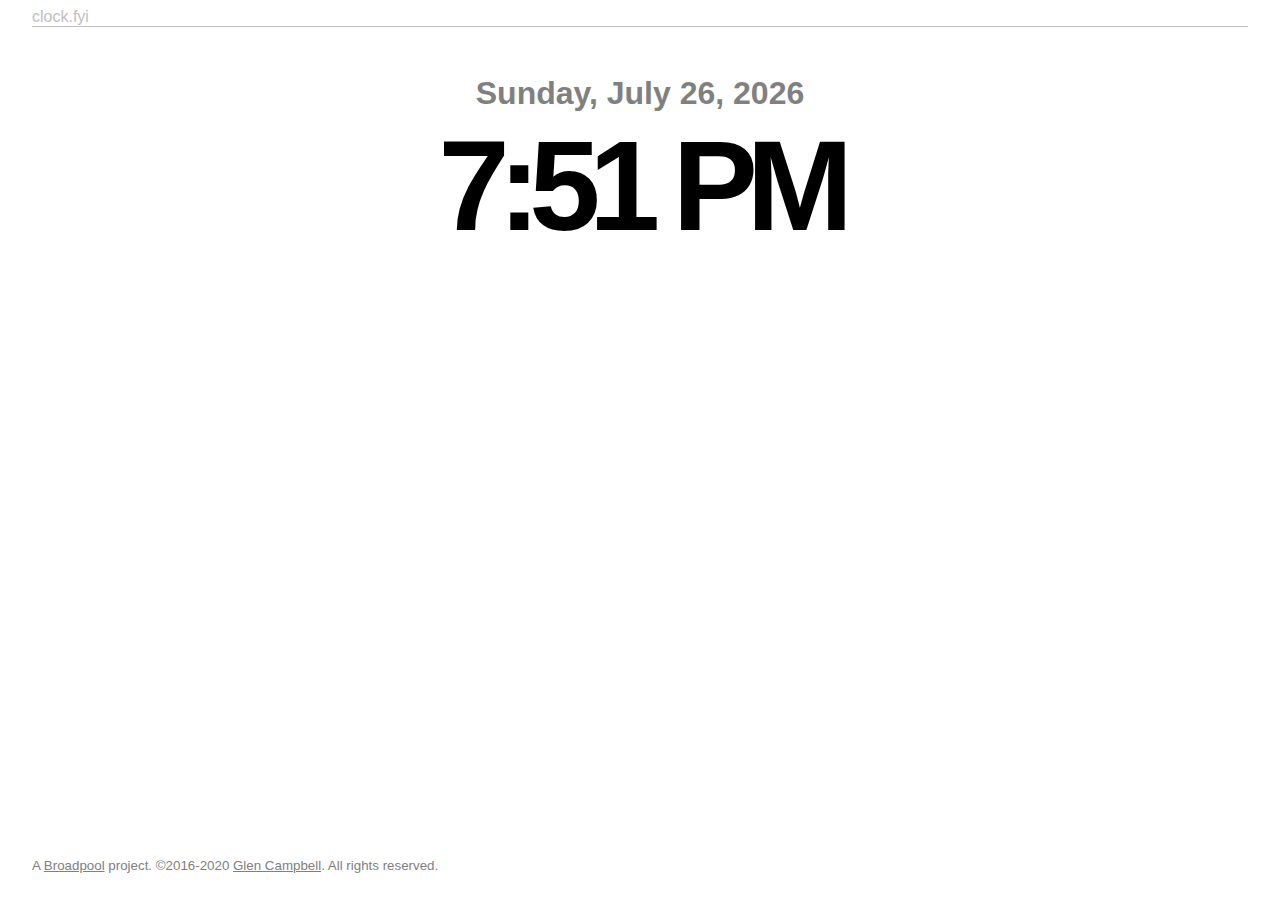
==== index.html @ 4dc7f045 "I decided to center it, ok?" ====
<!DOCTYPE html>
<html>
<!-- Copyright(c)2019 Glen Campbell -->
<head>
<title>clock.fyi</title>
<meta http-equiv="X-UA-Compatible" content="IE=edge">
<meta name="viewport" content="width=device-width, initial-scale=1">
<meta name="description" content="A clock, for your information">
<style>
body {
font-family: Helvetica, Arial, Sans-Serif;
background: white;
color: black;
margin-left: 2em;
margin-right: 2em;
}
header {
color: silver;
border-bottom: 1px silver solid;
margin-bottom: 3em;
}
footer {
font-size: smaller;
position: absolute;
bottom: 2em;
color: gray;
}
a {
color: gray;
}
a:hover {
text-decoration: none;
color: black;
}
#time { 
}
h1 {
text-align: center;
}
.day, .date {
color: gray;
}
.day {
}
.time {
color: black;
display: block;
font-size: 400%;
font-weight: bold;
letter-spacing: -.09em;
}
.day:after {
content: ", "; 
}
</style>
</head>
<body>
<header>
clock.fyi
</header>
<h1 class="home" id="time">00:00</h1>
<footer>
A <a href="http://broadpool.com">Broadpool</a> project.
&copy;2016-2020 <a href="https://glenc.co">Glen Campbell</a>.
All rights reserved.
</footer>
</body>
</html>
<script type="text/javascript">
function GetClock(n){tday=new Array("Sunday","Monday","Tuesday","Wednesday","Thursday","Friday","Saturday"),tmonth=new Array("January","February","March","April","May","June","July","August","September","October","November","December"),d=new Date,nday=d.getDay(),nmonth=d.getMonth(),ndate=d.getDate(),nyear=d.getYear(),nhour=d.getHours(),nmin=d.getMinutes(),nyear<1e3&&(nyear+=1900),0==nhour?(ap=" AM",nhour=12):nhour<=11?ap=" AM":12==nhour?ap=" PM":nhour>=13&&(ap=" PM",nhour-=12),nmin<=9&&(nmin="0"+nmin),document.getElementById(n).innerHTML='<span class="day">'+tday[nday]+'</span> <span class="date">'+tmonth[nmonth]+" "+ndate+", "+nyear+'</span> <span class="time">'+nhour+":"+nmin+ap+"</span>",setTimeout("GetClock('"+n+"')",1e3)}window.onload=GetClock('time');
</script>
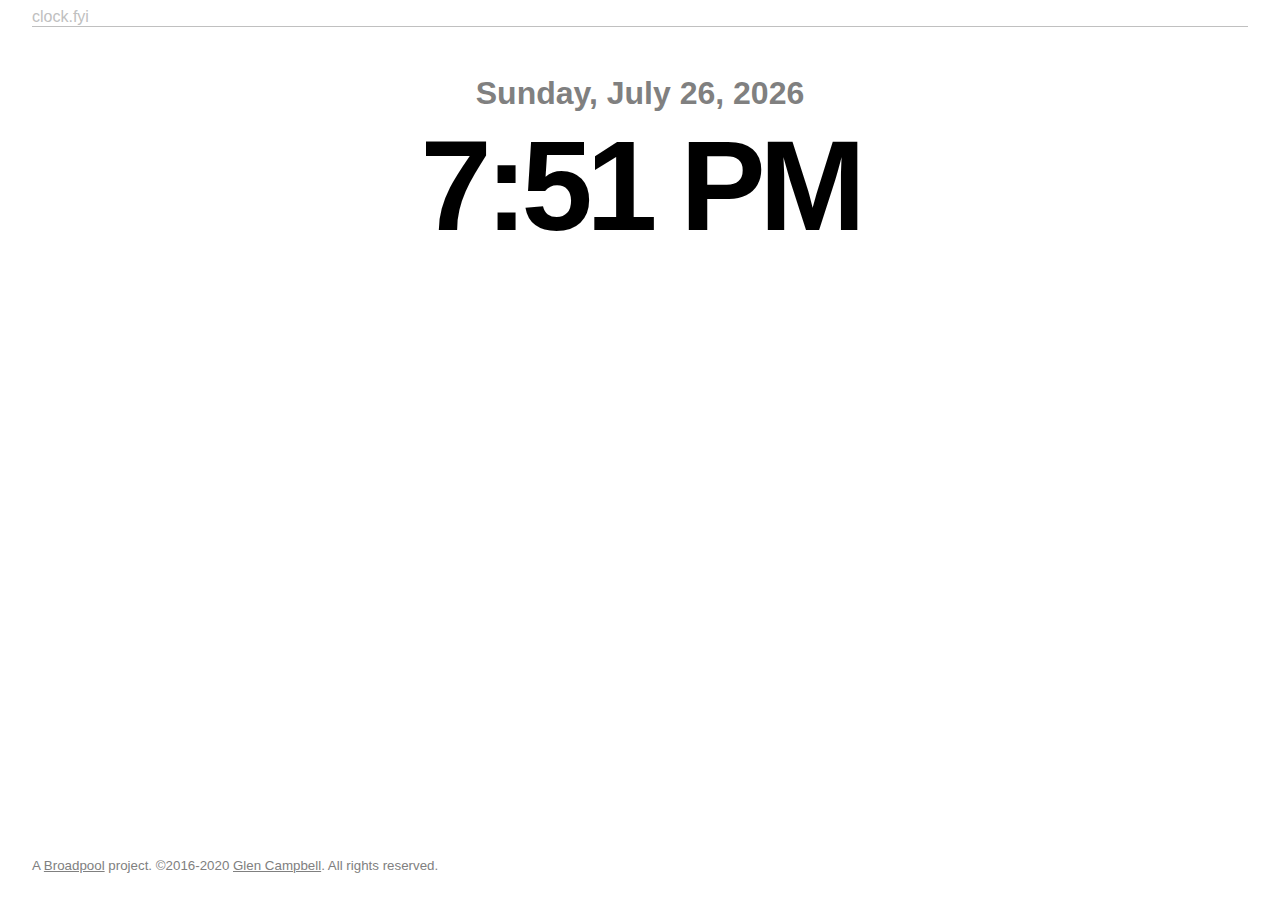
==== commit 3df5ac7c: "Fixed letter spacing" ====
--- a/index.html
+++ b/index.html
@@ -47,7 +47,7 @@
 display: block;
 font-size: 400%;
 font-weight: bold;
-letter-spacing: -.09em;
+letter-spacing: -.05em;
 }
 .day:after {
 content: ", "; 
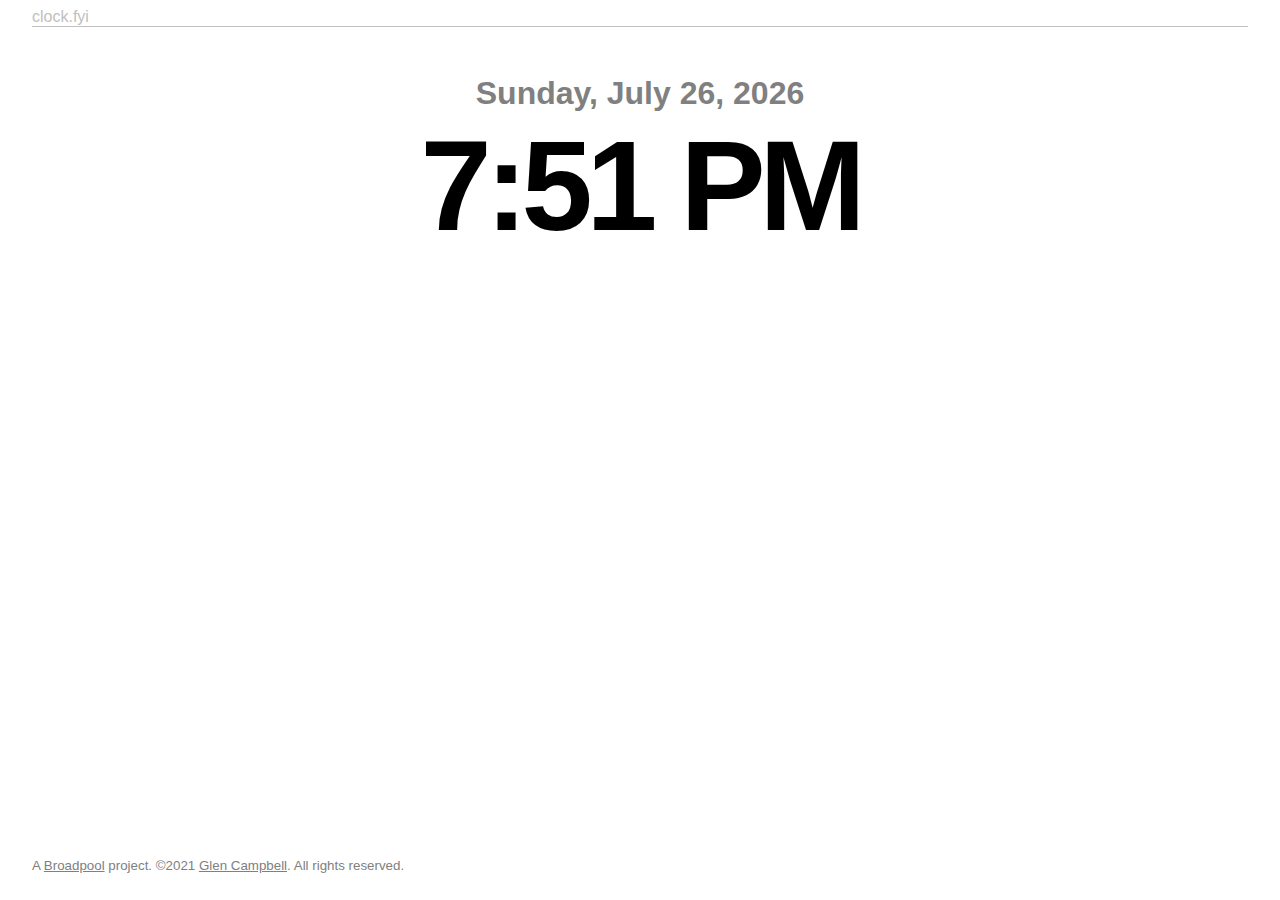
==== commit 24f2580b: "updated for 2021" ====
--- a/index.html
+++ b/index.html
@@ -1,6 +1,6 @@
 <!DOCTYPE html>
 <html>
-<!-- Copyright(c)2019 Glen Campbell -->
+<!-- Copyright(c)2021 Glen Campbell -->
 <head>
 <title>clock.fyi</title>
 <meta http-equiv="X-UA-Compatible" content="IE=edge">
@@ -61,7 +61,7 @@
 <h1 class="home" id="time">00:00</h1>
 <footer>
 A <a href="http://broadpool.com">Broadpool</a> project.
-&copy;2016-2020 <a href="https://glenc.co">Glen Campbell</a>.
+&copy;2021 <a href="https://glenc.co">Glen Campbell</a>.
 All rights reserved.
 </footer>
 </body>
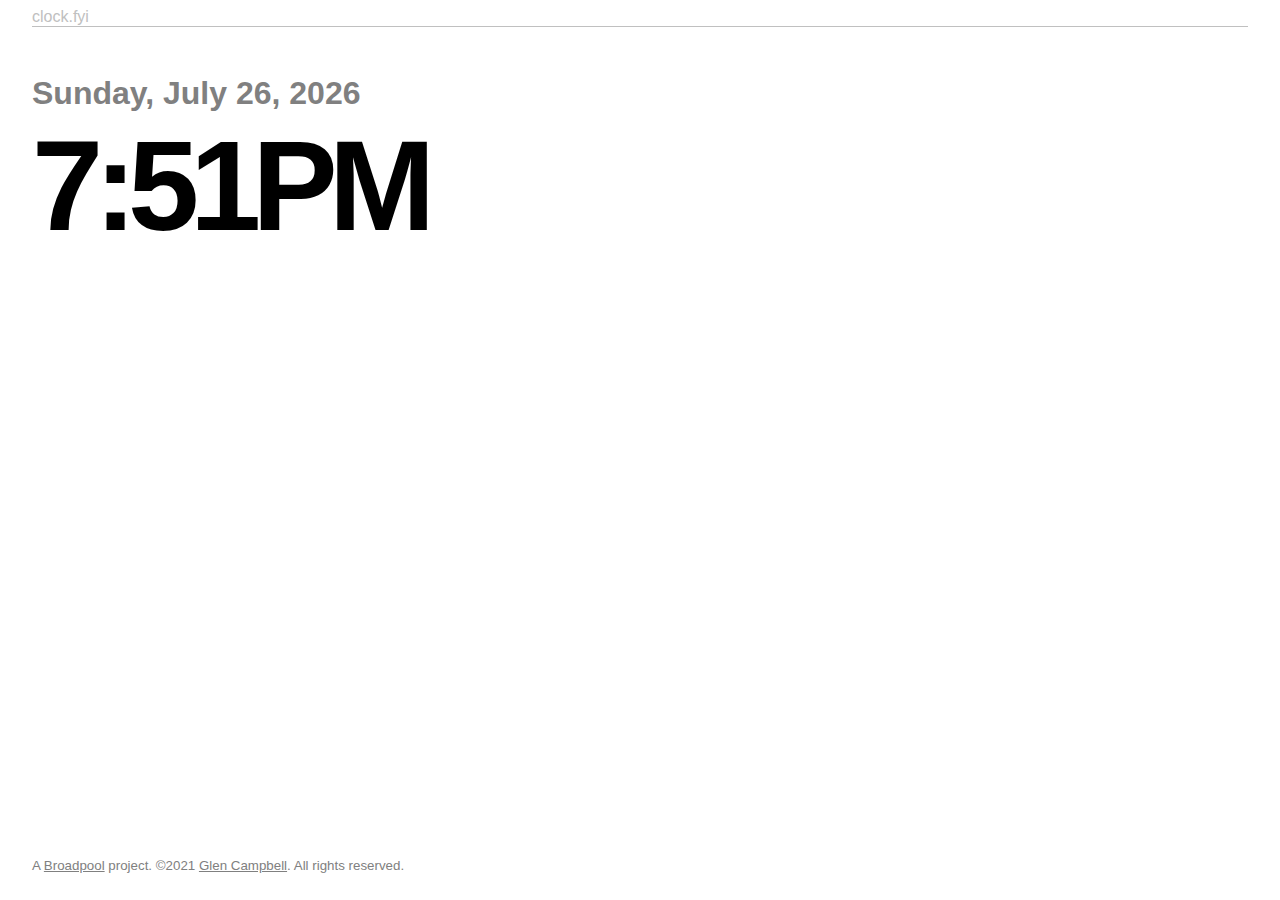
==== commit 55dad538: "slight formatting changes" ====
--- a/index.html
+++ b/index.html
@@ -35,7 +35,7 @@
 #time { 
 }
 h1 {
-text-align: center;
+text-align: left;
 }
 .day, .date {
 color: gray;
@@ -47,7 +47,7 @@
 display: block;
 font-size: 400%;
 font-weight: bold;
-letter-spacing: -.05em;
+letter-spacing: -.07em;
 }
 .day:after {
 content: ", "; 
@@ -67,5 +67,5 @@
 </body>
 </html>
 <script type="text/javascript">
-function GetClock(n){tday=new Array("Sunday","Monday","Tuesday","Wednesday","Thursday","Friday","Saturday"),tmonth=new Array("January","February","March","April","May","June","July","August","September","October","November","December"),d=new Date,nday=d.getDay(),nmonth=d.getMonth(),ndate=d.getDate(),nyear=d.getYear(),nhour=d.getHours(),nmin=d.getMinutes(),nyear<1e3&&(nyear+=1900),0==nhour?(ap=" AM",nhour=12):nhour<=11?ap=" AM":12==nhour?ap=" PM":nhour>=13&&(ap=" PM",nhour-=12),nmin<=9&&(nmin="0"+nmin),document.getElementById(n).innerHTML='<span class="day">'+tday[nday]+'</span> <span class="date">'+tmonth[nmonth]+" "+ndate+", "+nyear+'</span> <span class="time">'+nhour+":"+nmin+ap+"</span>",setTimeout("GetClock('"+n+"')",1e3)}window.onload=GetClock('time');
+function GetClock(n){tday=new Array("Sunday","Monday","Tuesday","Wednesday","Thursday","Friday","Saturday"),tmonth=new Array("January","February","March","April","May","June","July","August","September","October","November","December"),d=new Date,nday=d.getDay(),nmonth=d.getMonth(),ndate=d.getDate(),nyear=d.getYear(),nhour=d.getHours(),nmin=d.getMinutes(),nyear<1e3&&(nyear+=1900),0==nhour?(ap="AM",nhour=12):nhour<=11?ap="AM":12==nhour?ap="PM":nhour>=13&&(ap="PM",nhour-=12),nmin<=9&&(nmin="0"+nmin),document.getElementById(n).innerHTML='<span class="day">'+tday[nday]+'</span> <span class="date">'+tmonth[nmonth]+" "+ndate+", "+nyear+'</span> <span class="time">'+nhour+":"+nmin+ap+"</span>",setTimeout("GetClock('"+n+"')",1e3)}window.onload=GetClock('time');
 </script>
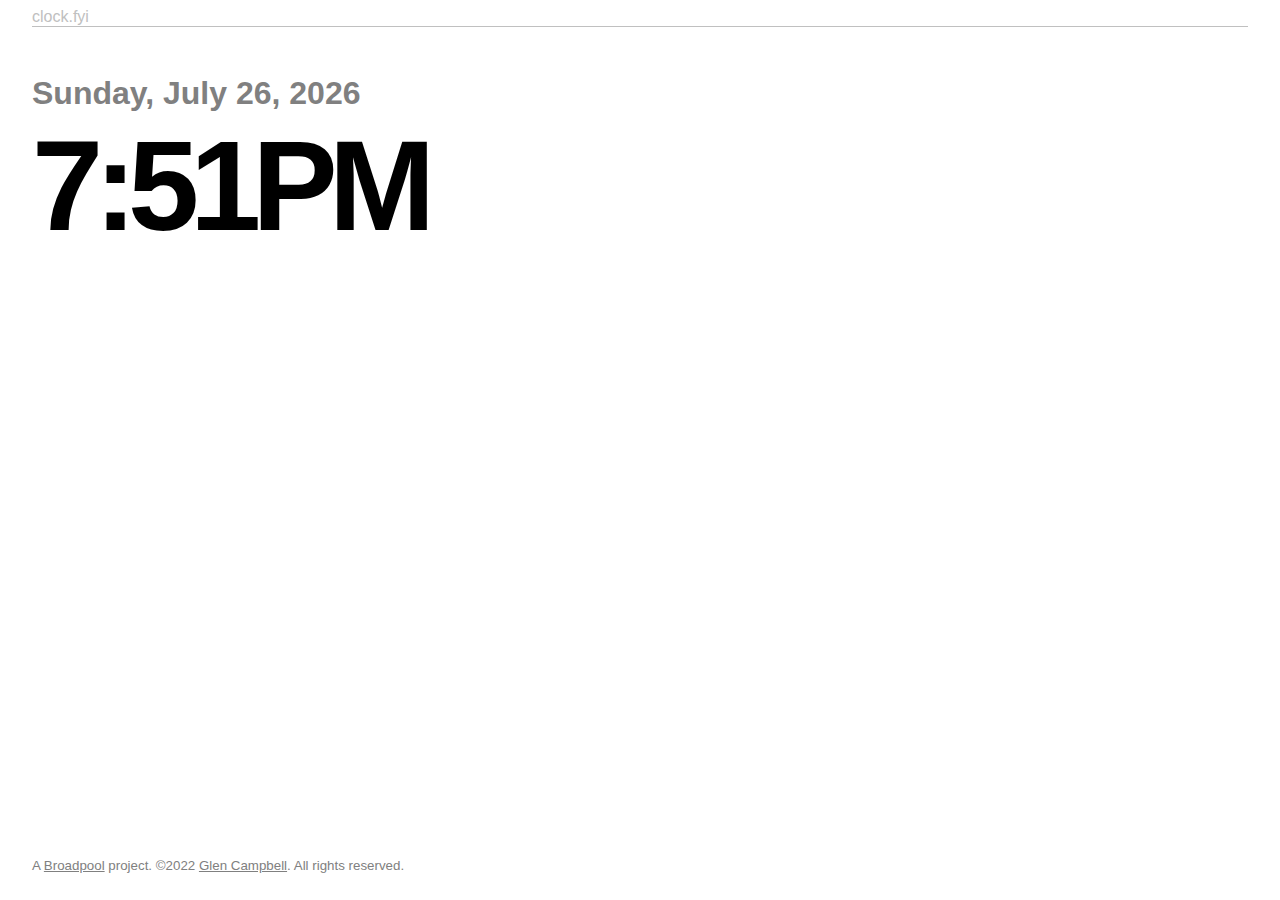
==== commit 33e4f8a3: "2022" ====
--- a/index.html
+++ b/index.html
@@ -1,6 +1,6 @@
 <!DOCTYPE html>
 <html>
-<!-- Copyright(c)2021 Glen Campbell -->
+<!-- Copyright(c)2022 Glen Campbell -->
 <head>
 <title>clock.fyi</title>
 <meta http-equiv="X-UA-Compatible" content="IE=edge">
@@ -61,7 +61,7 @@
 <h1 class="home" id="time">00:00</h1>
 <footer>
 A <a href="http://broadpool.com">Broadpool</a> project.
-&copy;2021 <a href="https://glenc.co">Glen Campbell</a>.
+&copy;2022 <a href="https://glenc.co">Glen Campbell</a>.
 All rights reserved.
 </footer>
 </body>
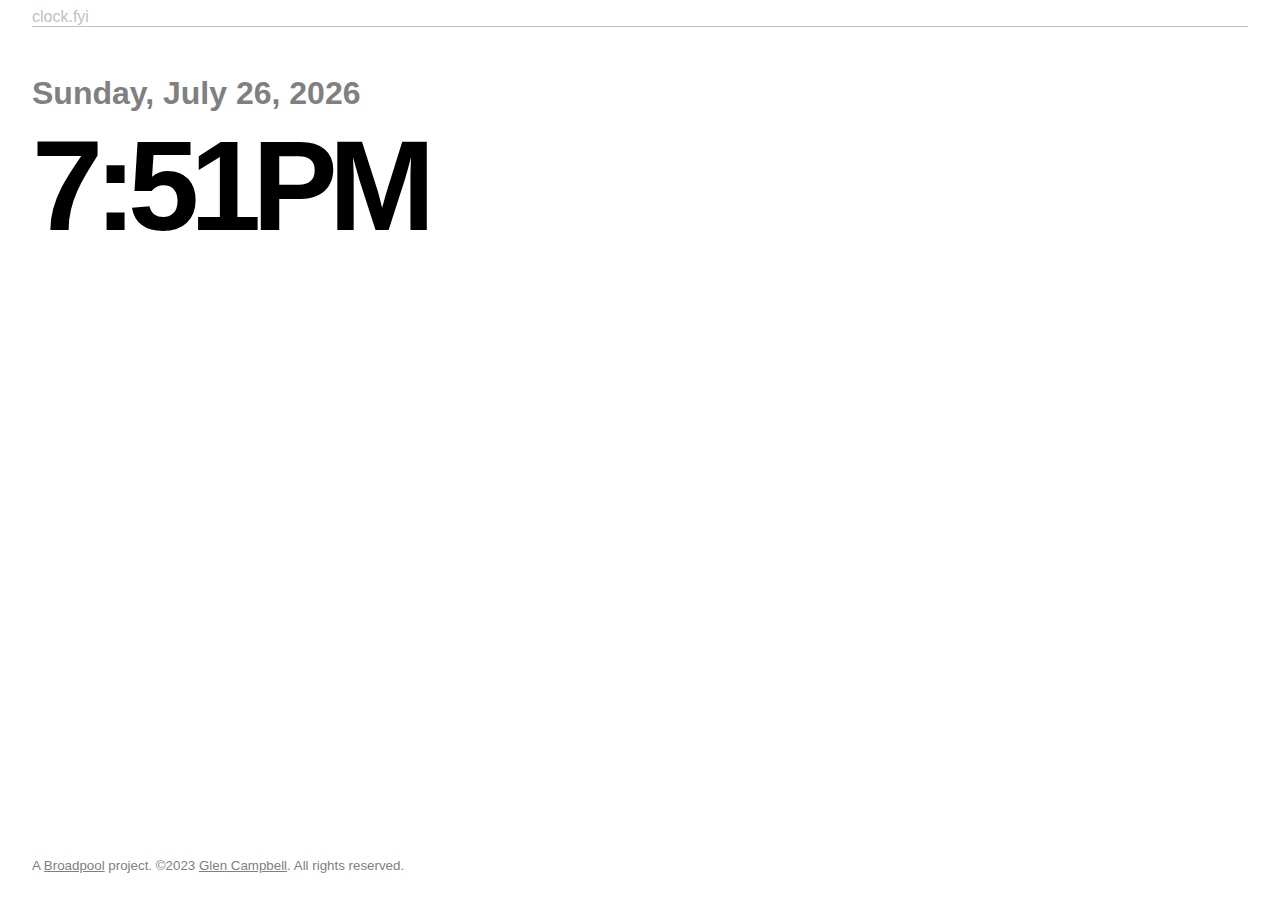
==== commit c97bed85: "updated (c) date" ====
--- a/index.html
+++ b/index.html
@@ -1,6 +1,6 @@
 <!DOCTYPE html>
 <html>
-<!-- Copyright(c)2022 Glen Campbell -->
+<!-- Copyright(c)2023 Glen Campbell -->
 <head>
 <title>clock.fyi</title>
 <meta http-equiv="X-UA-Compatible" content="IE=edge">
@@ -61,7 +61,7 @@
 <h1 class="home" id="time">00:00</h1>
 <footer>
 A <a href="http://broadpool.com">Broadpool</a> project.
-&copy;2022 <a href="https://glenc.co">Glen Campbell</a>.
+&copy;2023 <a href="https://glenc.co">Glen Campbell</a>.
 All rights reserved.
 </footer>
 </body>
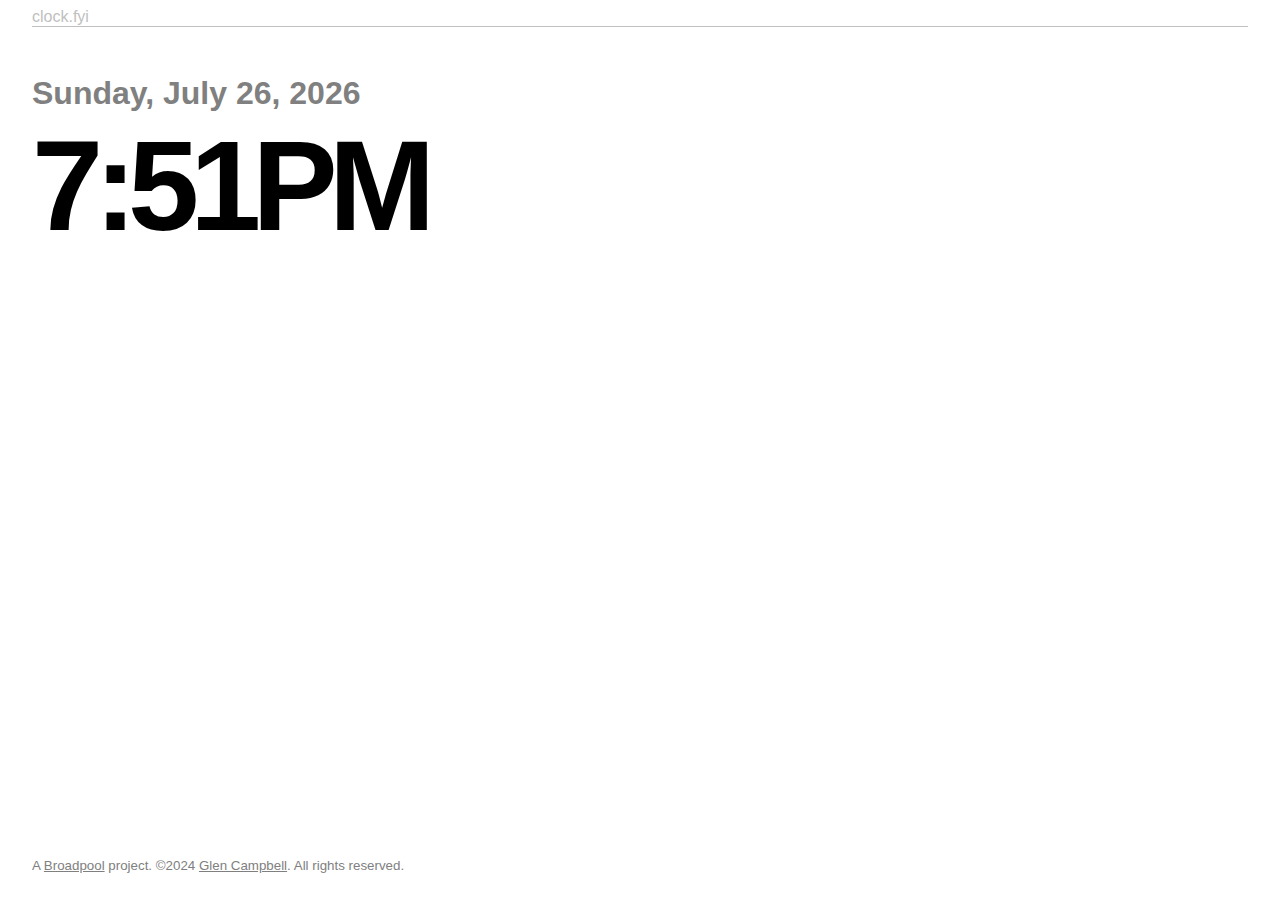
==== commit 0c73764b: "Happy New Year" ====
--- a/index.html
+++ b/index.html
@@ -1,6 +1,6 @@
 <!DOCTYPE html>
 <html>
-<!-- Copyright(c)2023 Glen Campbell -->
+<!-- Copyright(c)2024 Glen Campbell -->
 <head>
 <title>clock.fyi</title>
 <meta http-equiv="X-UA-Compatible" content="IE=edge">
@@ -61,7 +61,7 @@
 <h1 class="home" id="time">00:00</h1>
 <footer>
 A <a href="http://broadpool.com">Broadpool</a> project.
-&copy;2023 <a href="https://glenc.co">Glen Campbell</a>.
+&copy;2024 <a href="https://glenc.co">Glen Campbell</a>.
 All rights reserved.
 </footer>
 </body>
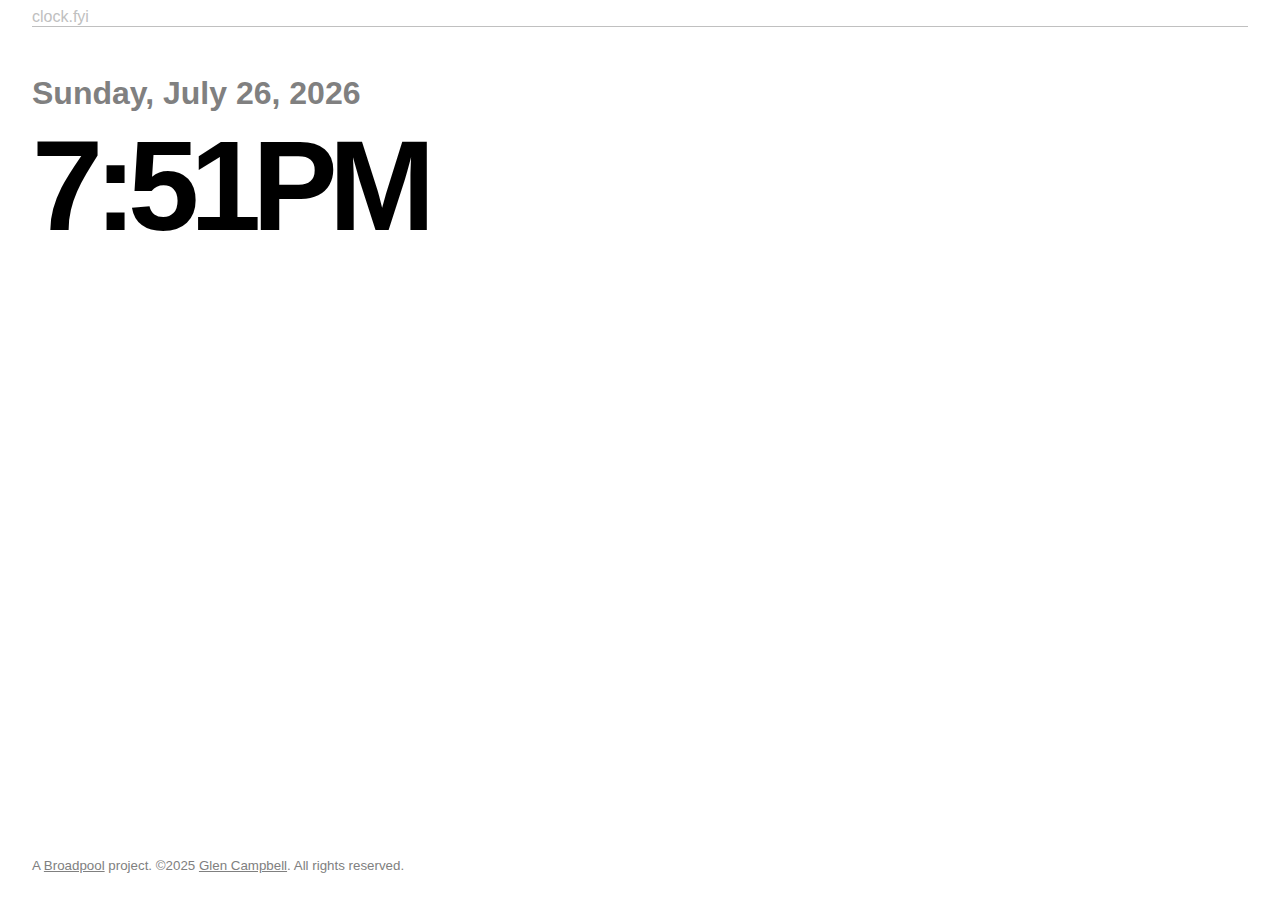
==== commit 4777d198: "New year, new copyright" ====
--- a/index.html
+++ b/index.html
@@ -1,6 +1,6 @@
 <!DOCTYPE html>
 <html>
-<!-- Copyright(c)2024 Glen Campbell -->
+<!-- Copyright(c)2025 Glen Campbell -->
 <head>
 <title>clock.fyi</title>
 <meta http-equiv="X-UA-Compatible" content="IE=edge">
@@ -61,7 +61,7 @@
 <h1 class="home" id="time">00:00</h1>
 <footer>
 A <a href="http://broadpool.com">Broadpool</a> project.
-&copy;2024 <a href="https://glenc.co">Glen Campbell</a>.
+&copy;2025 <a href="https://glenc.co">Glen Campbell</a>.
 All rights reserved.
 </footer>
 </body>
